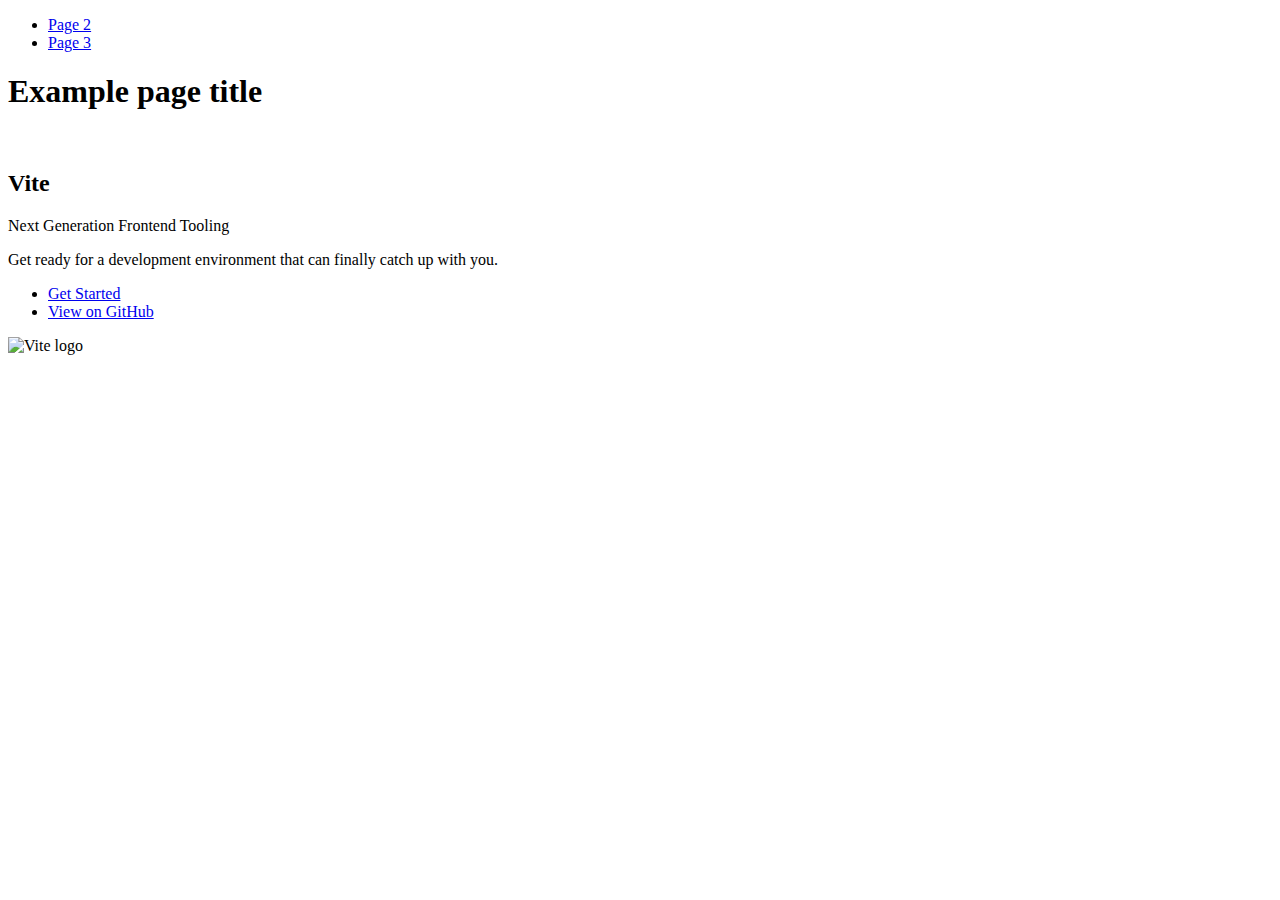
==== index.html @ f74ad725 "Deploying to gh-pages from @ Velykobrat/goit-js-hw-09@3e79468ab6c961de4352c0cb7f40052bb3d81674 🚀" ====
<!DOCTYPE html>
<html lang="en">
  <head>
    <meta charset="UTF-8" />
    <link rel="icon" type="image/svg+xml" href="/goit-js-hw-09/favicon.svg" />
    <meta name="viewport" content="width=device-width, initial-scale=1.0" />
    <title>Vanilla App Template</title>
    
    <script type="module" crossorigin src="/goit-js-hw-09/commonHelpers.js"></script>
    <link rel="stylesheet" href="/goit-js-hw-09/assets/index-10c40100.css">
  </head>
  <body>
    <header class="header">
  <nav class="nav">
    <ul class="nav-list">
      <li class="nav-item">
        <a href="./page-2.html" class="nav-link">Page 2</a>
      </li>

      <li class="nav-item">
        <a href="./page-3.html" class="nav-link">Page 3</a>
      </li>
    </ul>
  </nav>
</header>


    <section>
      <h1>Example page title</h1>
      <!-- Path to images as from index.html file -->
      <img src="/goit-js-hw-09/assets/javascript-8dac5379.svg" alt="" />
    </section>

    <!-- Loads the specified .html file -->
    <section class="vite-promo">
  <div class="container">
    <div class="wrapper">
      <h2 class="title">
        <span class="gradient">Vite</span>
      </h2>
      <p class="text">Next Generation Frontend Tooling</p>
      <p class="tagline">
        Get ready for a development environment that can finally catch up with
        you.
      </p>

      <ul class="actions">
        <li class="action">
          <a
            class="link"
            href="https://vitejs.dev/guide/"
            target="_blank"
            rel="noopener noreferrer"
            >Get Started</a
          >
        </li>
        <li class="action">
          <a
            class="link"
            href="https://github.com/vitejs/vite"
            target="_blank"
            rel="noopener noreferrer"
            >View on GitHub</a
          >
        </li>
      </ul>
    </div>

    <div class="thumb">
      <!-- Path to images as from index.html file -->
      <img
        class="pic"
        src="/goit-js-hw-09/assets/vite-logo-51249ca9.png"
        alt="Vite logo"
        width="640"
        height="640"
      />
    </div>
  </div>
</section>


    
  </body>
</html>
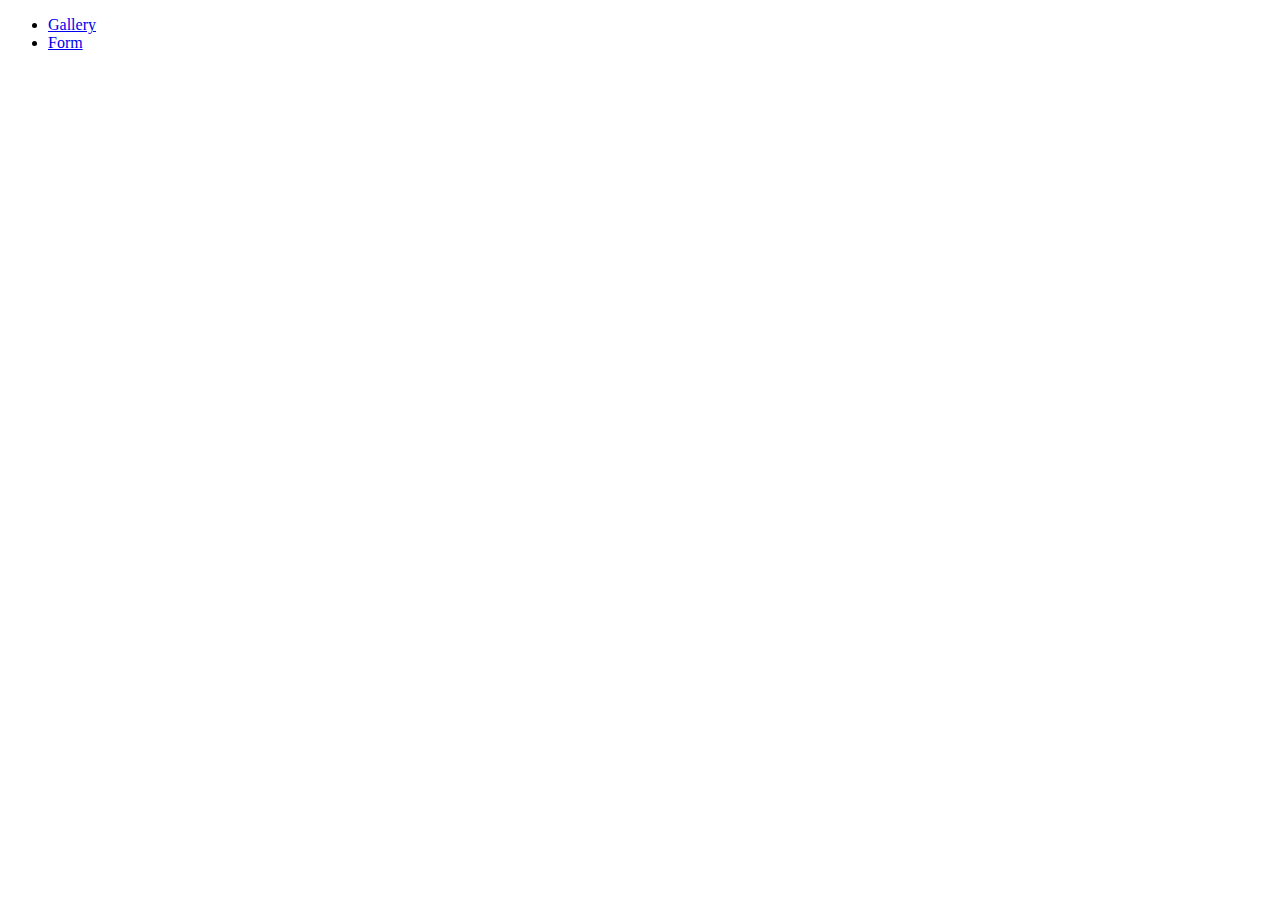
==== commit 3f02ae4e: "Deploying to gh-pages from @ Velykobrat/goit-js-hw-09@8248b7d9caa559d75f4e849543243026613518c0 🚀" ====
--- a/index.html
+++ b/index.html
@@ -6,79 +6,16 @@
     <meta name="viewport" content="width=device-width, initial-scale=1.0" />
     <title>Vanilla App Template</title>
     
-    <script type="module" crossorigin src="/goit-js-hw-09/commonHelpers.js"></script>
-    <link rel="stylesheet" href="/goit-js-hw-09/assets/index-10c40100.css">
+    <script type="module" crossorigin src="/goit-js-hw-09/assets/styles-3c4e11fa.js"></script>
+    <link rel="stylesheet" href="/goit-js-hw-09/assets/styles-d3b5fc92.css">
   </head>
   <body>
-    <header class="header">
-  <nav class="nav">
-    <ul class="nav-list">
-      <li class="nav-item">
-        <a href="./page-2.html" class="nav-link">Page 2</a>
-      </li>
-
-      <li class="nav-item">
-        <a href="./page-3.html" class="nav-link">Page 3</a>
-      </li>
-    </ul>
-  </nav>
-</header>
-
-
-    <section>
-      <h1>Example page title</h1>
-      <!-- Path to images as from index.html file -->
-      <img src="/goit-js-hw-09/assets/javascript-8dac5379.svg" alt="" />
-    </section>
-
-    <!-- Loads the specified .html file -->
-    <section class="vite-promo">
-  <div class="container">
-    <div class="wrapper">
-      <h2 class="title">
-        <span class="gradient">Vite</span>
-      </h2>
-      <p class="text">Next Generation Frontend Tooling</p>
-      <p class="tagline">
-        Get ready for a development environment that can finally catch up with
-        you.
-      </p>
-
-      <ul class="actions">
-        <li class="action">
-          <a
-            class="link"
-            href="https://vitejs.dev/guide/"
-            target="_blank"
-            rel="noopener noreferrer"
-            >Get Started</a
-          >
-        </li>
-        <li class="action">
-          <a
-            class="link"
-            href="https://github.com/vitejs/vite"
-            target="_blank"
-            rel="noopener noreferrer"
-            >View on GitHub</a
-          >
-        </li>
+    <nav>
+      <ul>
+        <li><a href="./1-gallery.html">Gallery</a></li>
+        <li><a href="./2-form.html">Form</a></li>
       </ul>
-    </div>
-
-    <div class="thumb">
-      <!-- Path to images as from index.html file -->
-      <img
-        class="pic"
-        src="/goit-js-hw-09/assets/vite-logo-51249ca9.png"
-        alt="Vite logo"
-        width="640"
-        height="640"
-      />
-    </div>
-  </div>
-</section>
-
+    </nav>
 
     
   </body>
